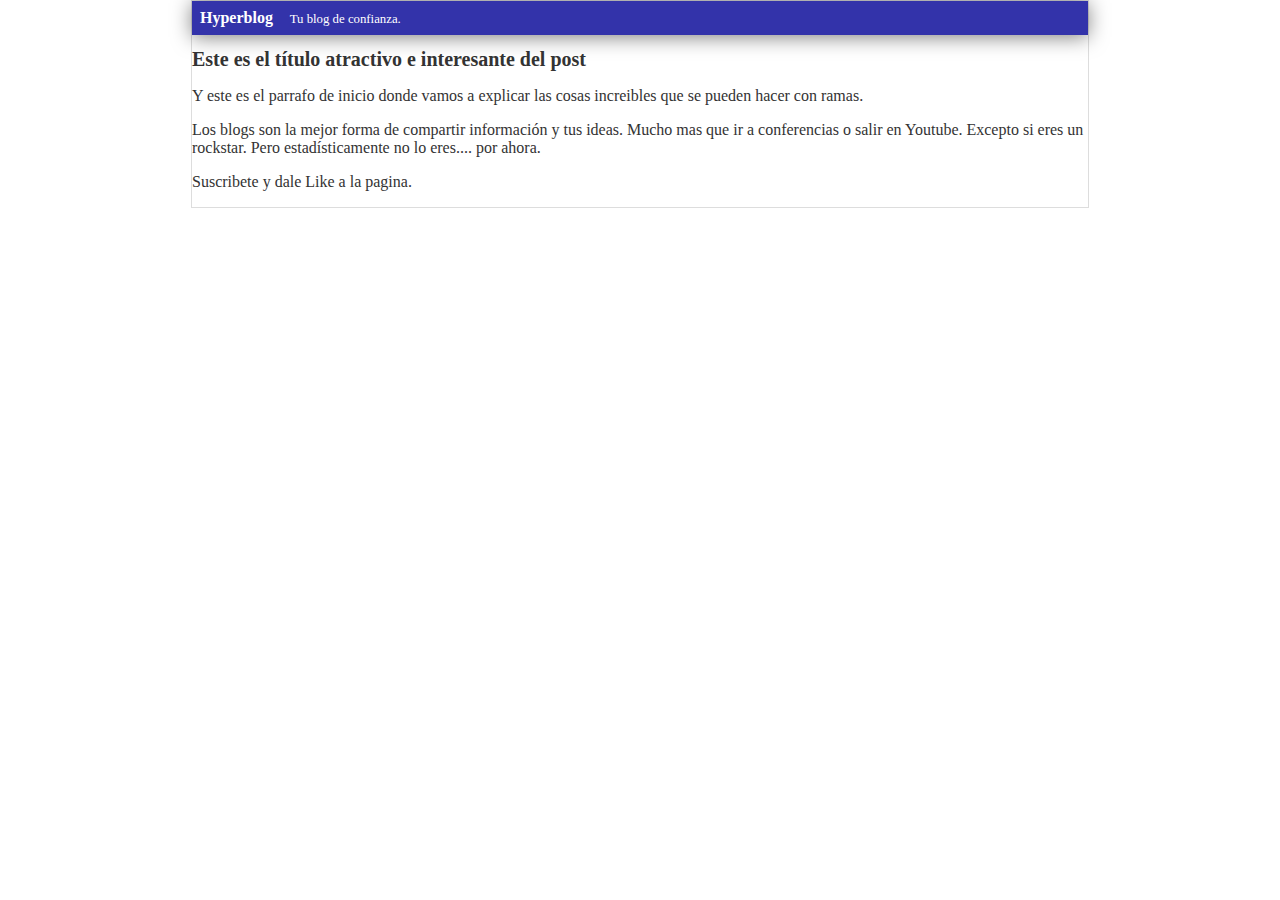
==== blogpost.html @ c7584a7b "Cambio del titulo del blog" ====
<html>
    <head>
        <title>Bienvenido a Hyperblog 2.0</title>
        <link rel="stylesheet" href="css/estilos.css" />
    </head>
    <body>
        <div id="container">
            <div id="cabecera">
                Hyperblog
                <span id="tagline">
                    Tu blog de confianza.
                </span>
            </div>
            <div id="post">
        <h1>Este es el título atractivo e interesante del post</h1>
        <p>Y este es el parrafo de inicio donde vamos a explicar las cosas increibles que se pueden hacer con ramas.</p>
        <p>Los blogs son la mejor forma de compartir información y tus ideas. Mucho mas que ir a conferencias o salir en Youtube. Excepto si eres un rockstar. Pero estadísticamente no lo eres.... por ahora.</p>
        <p>Suscribete y dale Like a la pagina.</p>
            </div>
            </div>
    </body>
</html>
---- css/estilos.css ----
body
{
    color: #333;
    text-align: center;
    font-family: "Verdana";
    font-size: 16px;
    margin: 0;
    padding: 0;
}
#cabecera
{
    background: #33a;
    box-shadow: 0px 2px 20px 0px rgba(0, 0, 0, 0.5);
    color: #fff;
    font-weight: 700;
    margin: 0;
    padding: 0.5em;
}
#cabecera #tagline 
{
    padding: 0 0 0 1em;
    font-weight: 400;
    font-size: 0.8em;
}
#container
{
    width: 70%;
    padding: 0;
    text-align: left;
    border: 1px solid #DDD;
    margin: 0 auto;
}
#container h1
{
    font-size: 20px;
}
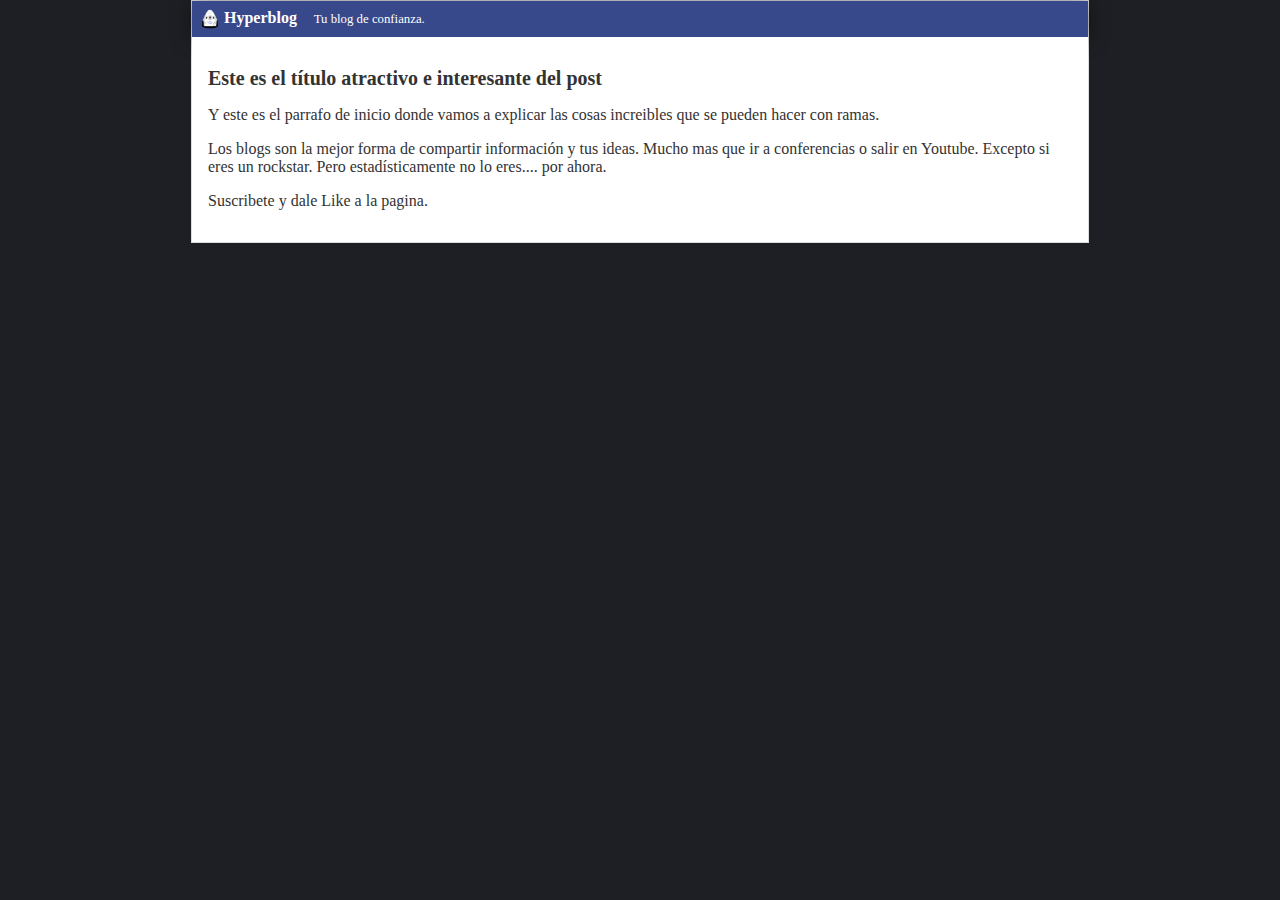
==== commit 94526c26: "color de fondo, logo nuevo y mejor color de header" ====
--- a/blogpost.html
+++ b/blogpost.html
@@ -6,6 +6,7 @@
     <body>
         <div id="container">
             <div id="cabecera">
+                <img id="logo" src="imagenes/dragon.png"/>
                 Hyperblog
                 <span id="tagline">
                     Tu blog de confianza.
--- a/css/estilos.css
+++ b/css/estilos.css
@@ -1,5 +1,6 @@
 body
 {
+    background: #1e1f24;
     color: #333;
     text-align: center;
     font-family: "Verdana";
@@ -9,17 +10,22 @@
 }
 #cabecera
 {
-    background: #33a;
+    background: #37488b;
     box-shadow: 0px 2px 20px 0px rgba(0, 0, 0, 0.5);
-    color: #fff;
-    font-weight: 700;
+    color: white;
+    font-weight: bold;
     margin: 0;
     padding: 0.5em;
+}
+#cabecera #logo
+{
+    width: 20px;
+    vertical-align: middle;
 }
 #cabecera #tagline 
 {
     padding: 0 0 0 1em;
-    font-weight: 400;
+    font-weight: normal;
     font-size: 0.8em;
 }
 #container
@@ -33,4 +39,9 @@
 #container h1
 {
     font-size: 20px;
+}
+#post
+{
+    background: white;
+    padding: 1em;
 }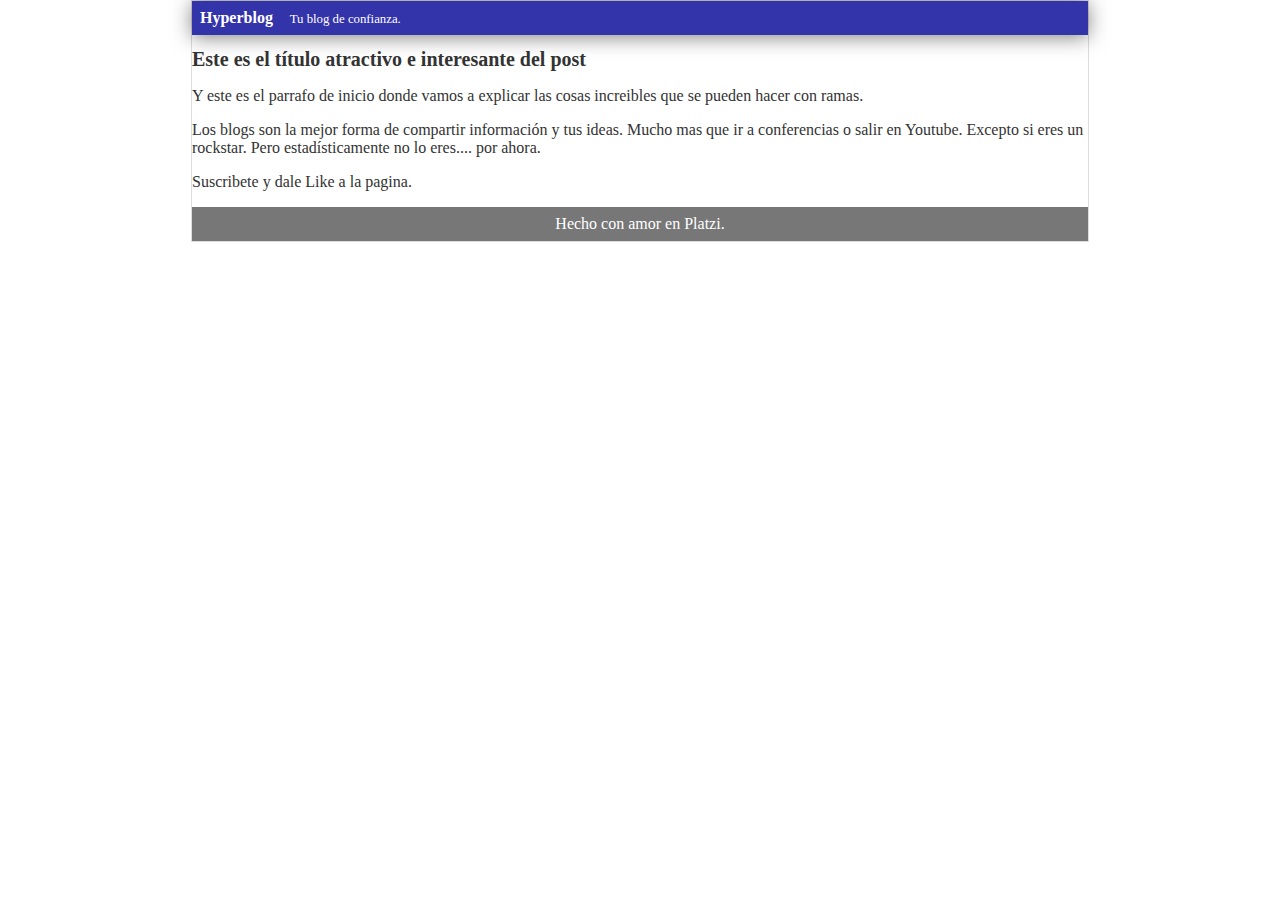
==== commit 5c92b78a: "cabecera footer terminada" ====
--- a/blogpost.html
+++ b/blogpost.html
@@ -6,7 +6,6 @@
     <body>
         <div id="container">
             <div id="cabecera">
-                <img id="logo" src="imagenes/dragon.png"/>
                 Hyperblog
                 <span id="tagline">
                     Tu blog de confianza.
@@ -18,6 +17,9 @@
         <p>Los blogs son la mejor forma de compartir información y tus ideas. Mucho mas que ir a conferencias o salir en Youtube. Excepto si eres un rockstar. Pero estadísticamente no lo eres.... por ahora.</p>
         <p>Suscribete y dale Like a la pagina.</p>
             </div>
+            <div id="footer">
+                Hecho con amor en Platzi.
+            </div>
             </div>
     </body>
 </html>--- a/css/estilos.css
+++ b/css/estilos.css
@@ -1,6 +1,5 @@
 body
 {
-    background: #1e1f24;
     color: #333;
     text-align: center;
     font-family: "Verdana";
@@ -10,22 +9,17 @@
 }
 #cabecera
 {
-    background: #37488b;
+    background: #33a;
     box-shadow: 0px 2px 20px 0px rgba(0, 0, 0, 0.5);
-    color: white;
-    font-weight: bold;
+    color: #fff;
+    font-weight: 700;
     margin: 0;
     padding: 0.5em;
-}
-#cabecera #logo
-{
-    width: 20px;
-    vertical-align: middle;
 }
 #cabecera #tagline 
 {
     padding: 0 0 0 1em;
-    font-weight: normal;
+    font-weight: 400;
     font-size: 0.8em;
 }
 #container
@@ -40,8 +34,10 @@
 {
     font-size: 20px;
 }
-#post
+#footer
 {
-    background: white;
-    padding: 1em;
+    background:#777;
+    color: white;
+    text-align: center;
+    padding: 0.5em;
 }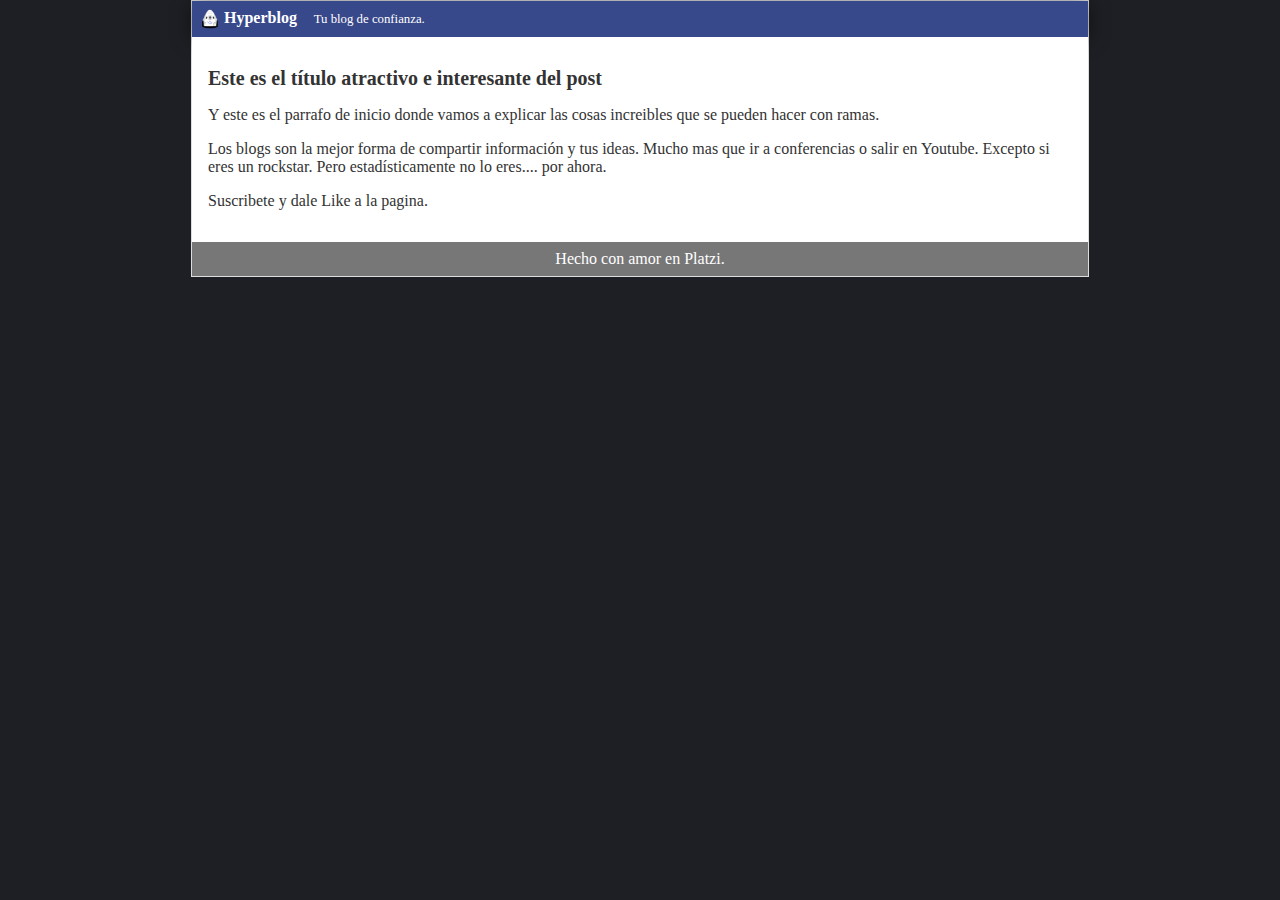
==== commit d4db4380: "Se soluciona el conflicto del merge entre footer y Cabecera." ====
--- a/blogpost.html
+++ b/blogpost.html
@@ -6,6 +6,7 @@
     <body>
         <div id="container">
             <div id="cabecera">
+                <img id="logo" src="imagenes/dragon.png"/>
                 Hyperblog
                 <span id="tagline">
                     Tu blog de confianza.
--- a/css/estilos.css
+++ b/css/estilos.css
@@ -1,5 +1,6 @@
 body
 {
+    background: #1e1f24;
     color: #333;
     text-align: center;
     font-family: "Verdana";
@@ -9,17 +10,22 @@
 }
 #cabecera
 {
-    background: #33a;
+    background: #37488b;
     box-shadow: 0px 2px 20px 0px rgba(0, 0, 0, 0.5);
-    color: #fff;
-    font-weight: 700;
+    color: white;
+    font-weight: bold;
     margin: 0;
     padding: 0.5em;
+}
+#cabecera #logo
+{
+    width: 20px;
+    vertical-align: middle;
 }
 #cabecera #tagline 
 {
     padding: 0 0 0 1em;
-    font-weight: 400;
+    font-weight: normal;
     font-size: 0.8em;
 }
 #container
@@ -34,6 +40,11 @@
 {
     font-size: 20px;
 }
+#post
+{
+    background: white;
+    padding: 1em;
+}
 #footer
 {
     background:#777;
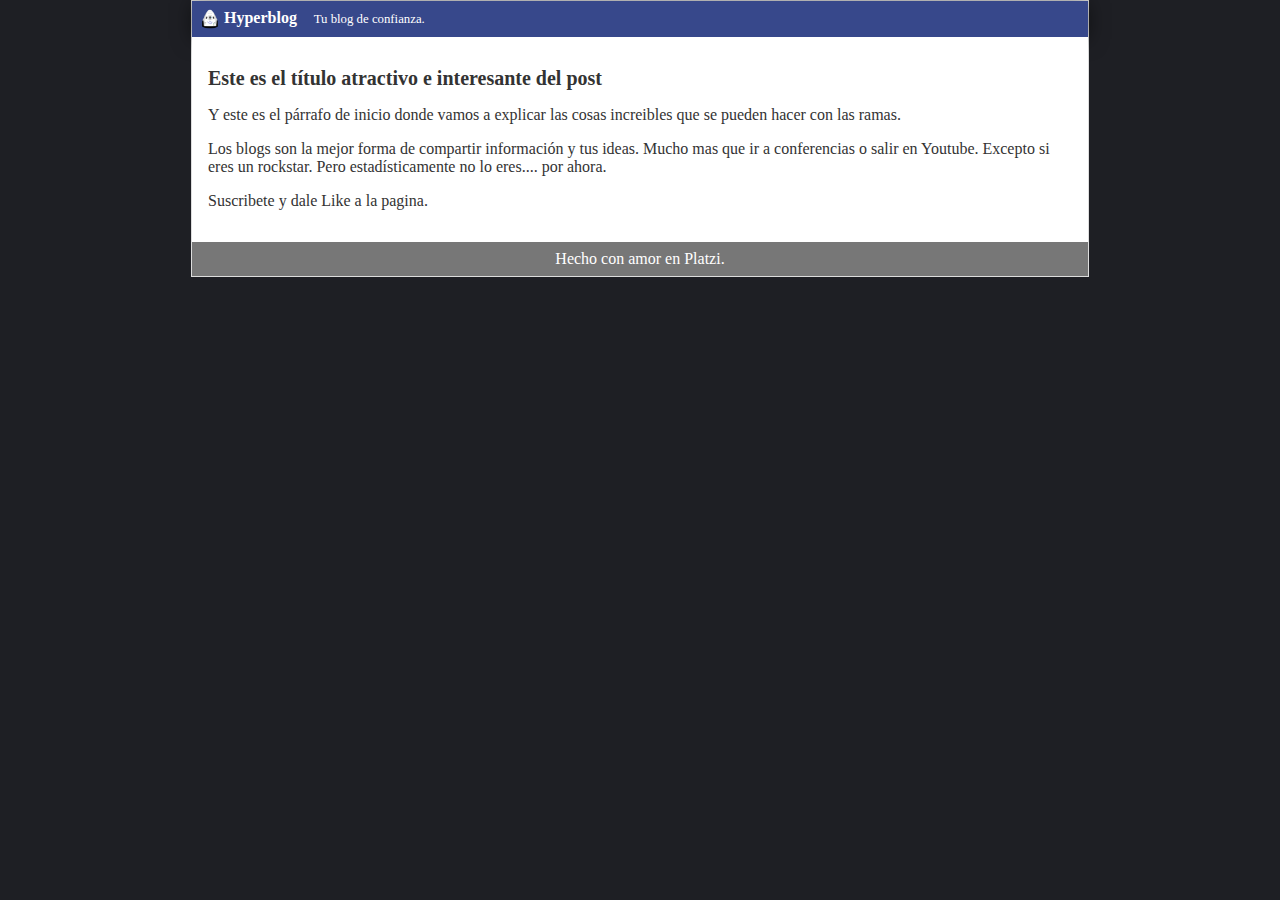
==== commit fbee1044: "Cambio de otorgrafia del parrafo de blogspot." ====
--- a/blogpost.html
+++ b/blogpost.html
@@ -14,7 +14,7 @@
             </div>
             <div id="post">
         <h1>Este es el título atractivo e interesante del post</h1>
-        <p>Y este es el parrafo de inicio donde vamos a explicar las cosas increibles que se pueden hacer con ramas.</p>
+        <p>Y este es el párrafo de inicio donde vamos a explicar las cosas increibles que se pueden hacer con las ramas.</p>
         <p>Los blogs son la mejor forma de compartir información y tus ideas. Mucho mas que ir a conferencias o salir en Youtube. Excepto si eres un rockstar. Pero estadísticamente no lo eres.... por ahora.</p>
         <p>Suscribete y dale Like a la pagina.</p>
             </div>
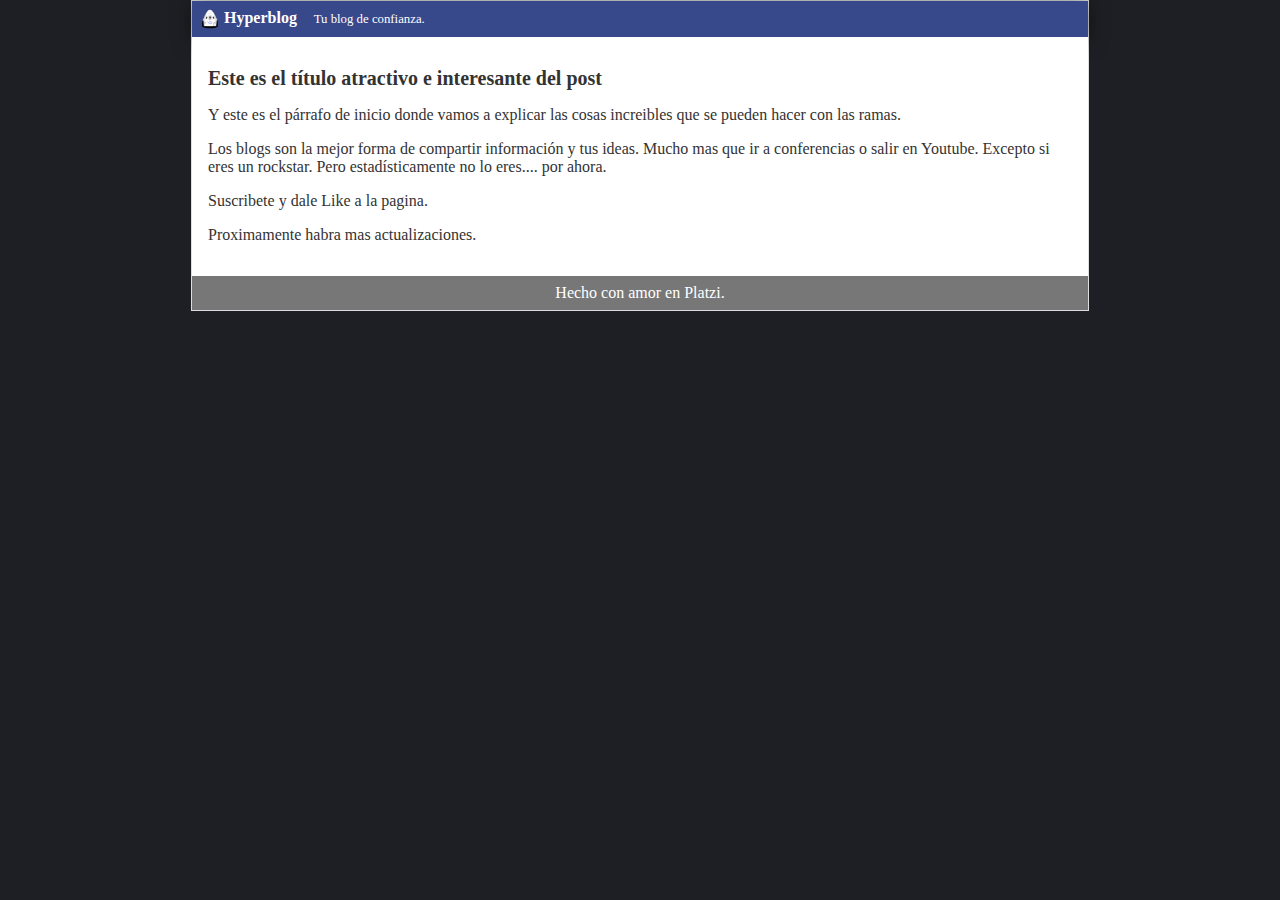
==== commit d83d2758: "Próximamente" ====
--- a/blogpost.html
+++ b/blogpost.html
@@ -17,10 +17,11 @@
         <p>Y este es el párrafo de inicio donde vamos a explicar las cosas increibles que se pueden hacer con las ramas.</p>
         <p>Los blogs son la mejor forma de compartir información y tus ideas. Mucho mas que ir a conferencias o salir en Youtube. Excepto si eres un rockstar. Pero estadísticamente no lo eres.... por ahora.</p>
         <p>Suscribete y dale Like a la pagina.</p>
+                <p>Proximamente habra mas actualizaciones.</p>
             </div>
             <div id="footer">
                 Hecho con amor en Platzi.
             </div>
             </div>
     </body>
-</html>+</html>
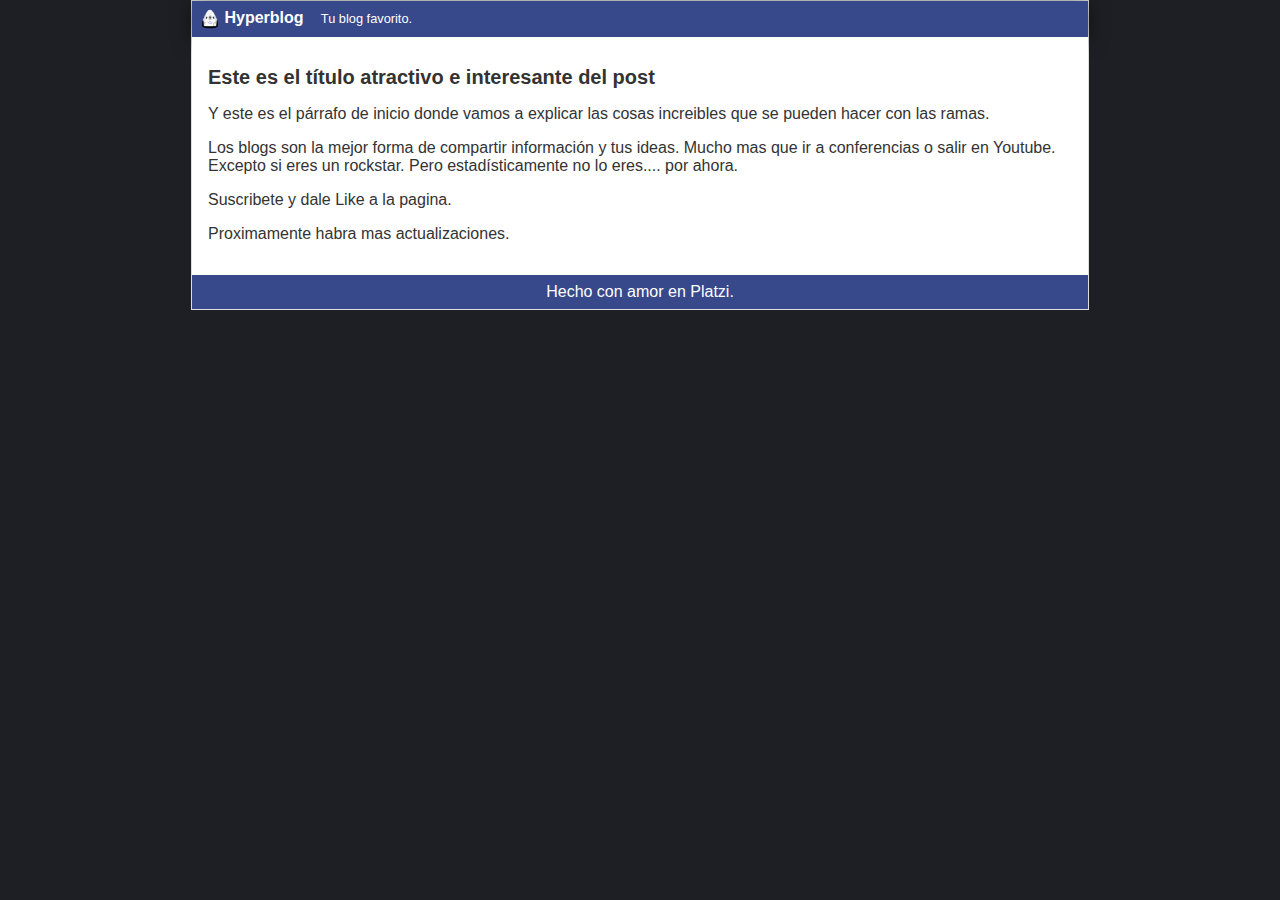
==== commit be897446: "Cambie el titulo del blogS" ====
--- a/blogpost.html
+++ b/blogpost.html
@@ -9,7 +9,7 @@
                 <img id="logo" src="imagenes/dragon.png"/>
                 Hyperblog
                 <span id="tagline">
-                    Tu blog de confianza.
+                    Tu blog favorito.
                 </span>
             </div>
             <div id="post">
--- a/css/estilos.css
+++ b/css/estilos.css
@@ -3,31 +3,35 @@
     background: #1e1f24;
     color: #333;
     text-align: center;
-    font-family: "Verdana";
+    font-family: Arial;
     font-size: 16px;
     margin: 0;
     padding: 0;
 }
+
 #cabecera
 {
     background: #37488b;
-    box-shadow: 0px 2px 20px 0px rgba(0, 0, 0, 0.5);
+    box-shadow: 0px 2px 20px 0px rgba(0,0,0,0.5);
     color: white;
     font-weight: bold;
     margin: 0;
     padding: 0.5em;
 }
+
 #cabecera #logo
 {
     width: 20px;
     vertical-align: middle;
 }
-#cabecera #tagline 
+
+#cabecera #tagline
 {
     padding: 0 0 0 1em;
     font-weight: normal;
     font-size: 0.8em;
 }
+
 #container
 {
     width: 70%;
@@ -36,6 +40,7 @@
     border: 1px solid #DDD;
     margin: 0 auto;
 }
+
 #container h1
 {
     font-size: 20px;
@@ -45,9 +50,10 @@
     background: white;
     padding: 1em;
 }
+
 #footer
 {
-    background:#777;
+    background: #37488b;
     color: white;
     text-align: center;
     padding: 0.5em;
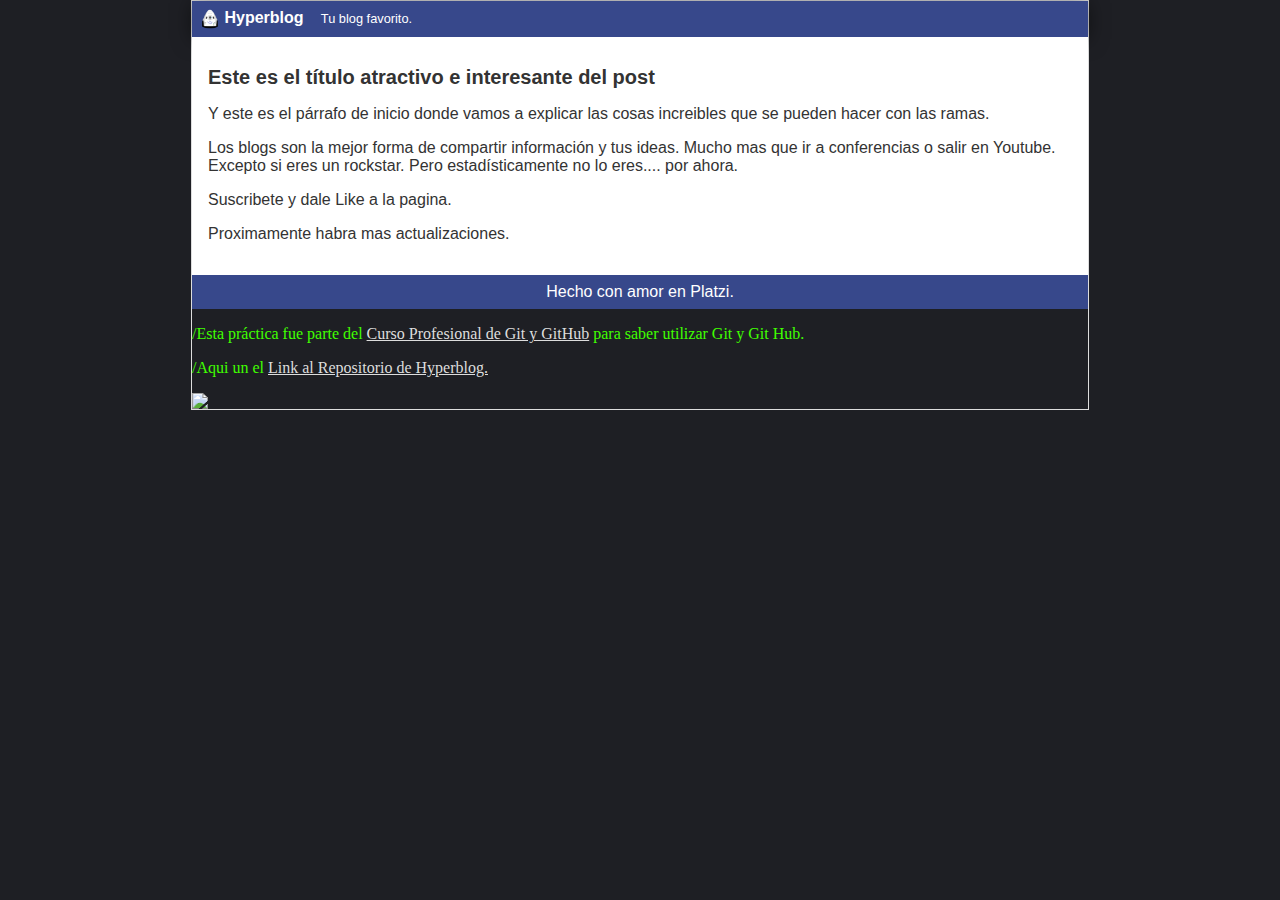
==== commit d90c73e6: "nuevos estilos para el div del fin del curso de platzi, y se agrega div de platzi con links del curs" ====
--- a/blogpost.html
+++ b/blogpost.html
@@ -22,6 +22,13 @@
             <div id="footer">
                 Hecho con amor en Platzi.
             </div>
+            <div id="platzi">
+                <p>/Esta pr&aacutectica fue parte del <a href="https://platzi.com/cursos/git-github/">Curso Profesional de Git y GitHub</a> para saber utilizar Git y Git Hub.</p>
+                <p>/Aqui un el <a href="https://github.com/ElZuri/HyperBlog">Link al Repositorio de Hyperblog.</a></p>
+                <img src="https://imgur.com/09u2002.png">
+                </div>
+                
             </div>
+            
     </body>
 </html>
--- a/css/estilos.css
+++ b/css/estilos.css
@@ -57,4 +57,20 @@
     color: white;
     text-align: center;
     padding: 0.5em;
+}
+#platzi {
+    background: #1e1f24;
+    color: #40ff00;
+    text-align: left;
+    font-family: Lucida Console;
+    font-size: 16px;
+    margin: 0;
+    padding: 0;
+}
+#certificado {
+    width: 100%;
+    height: auto;
+}
+#platzi a{
+    color:#DDD;
 }